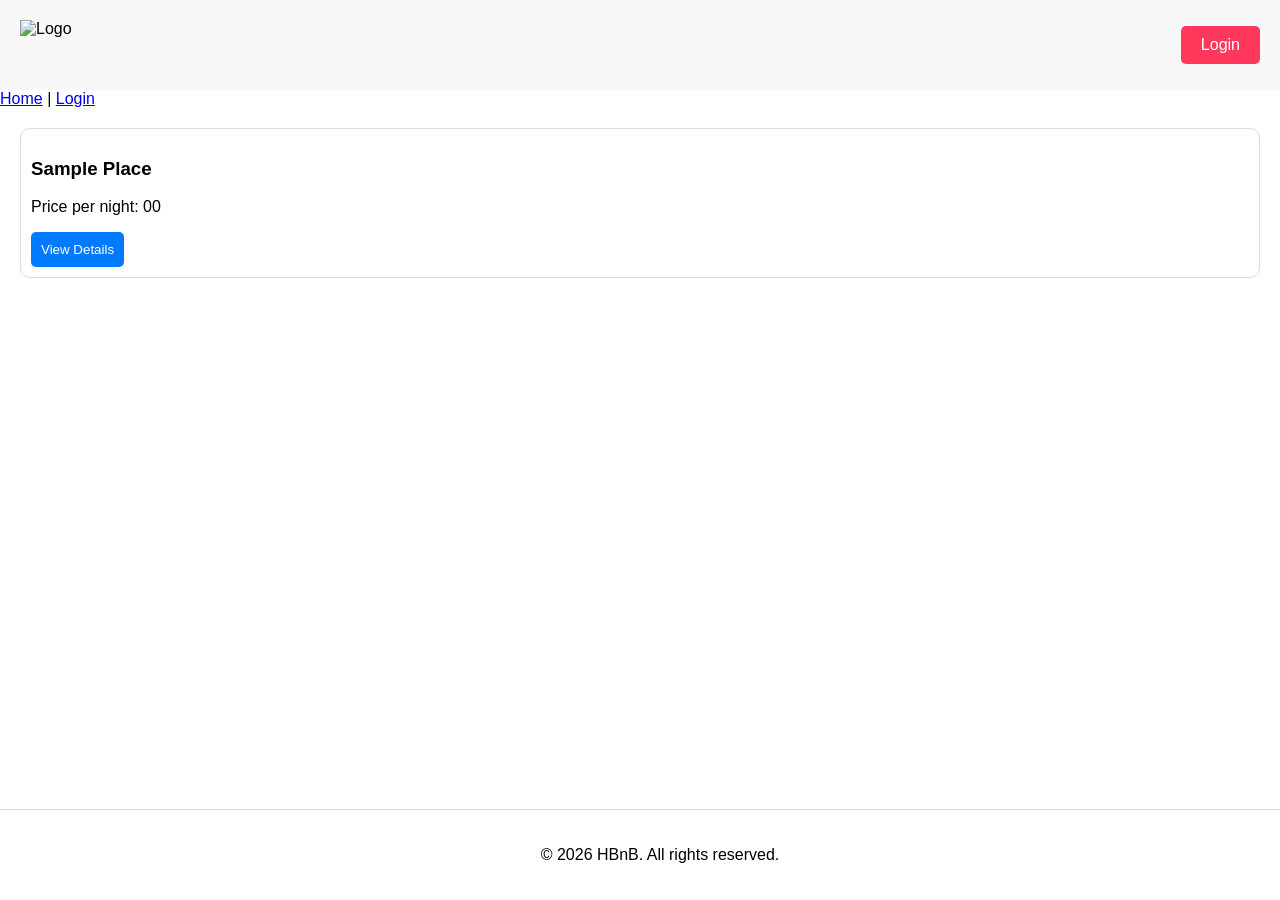
==== part4/index.html @ ef9427c2 "Part 4 Task 0: Design and basic HTML/CSS structure" ====
<!DOCTYPE html>
<html lang="en">
<head>
    <meta charset="UTF-8">
    <title>HBnB - Home</title>
    <link rel="stylesheet" href="styles.css">
</head>
<body>
    <header>
        <img src="images/logo.png" alt="Logo" class="logo">
        <a href="login.html" class="login-button">Login</a>
    </header>
    <nav>
        <a href="index.html">Home</a> | <a href="login.html">Login</a>
    </nav>
    <main id="places-list">
        <div class="place-card">
            <h3>Sample Place</h3>
            <p>Price per night: 00</p>
            <button class="details-button">View Details</button>
        </div>
    </main>
    <footer>
        <p>© 2026 HBnB. All rights reserved.</p>
    </footer>
    <script src="scripts.js"></script>
</body>
</html>
---- part4/styles.css ----
/* General Styles */
body { font-family: Arial, sans-serif; margin: 0; padding: 0; }
header { display: flex; justify-content: space-between; align-items: center; padding: 20px; background: #f8f8f8; }
footer { text-align: center; padding: 20px; border-top: 1px solid #ddd; position: fixed; bottom: 0; width: 100%; }
.logo { height: 50px; }
.login-button { padding: 10px 20px; background: #ff385c; color: white; text-decoration: none; border-radius: 5px; }

/* Place and Review Cards - Fixed Parameters */
.place-card, .review-card {
    margin: 20px;
    padding: 10px;
    border: 1px solid #ddd;
    border-radius: 10px;
}
.details-button { background: #007bff; color: white; border: none; padding: 10px; border-radius: 5px; cursor: pointer; }
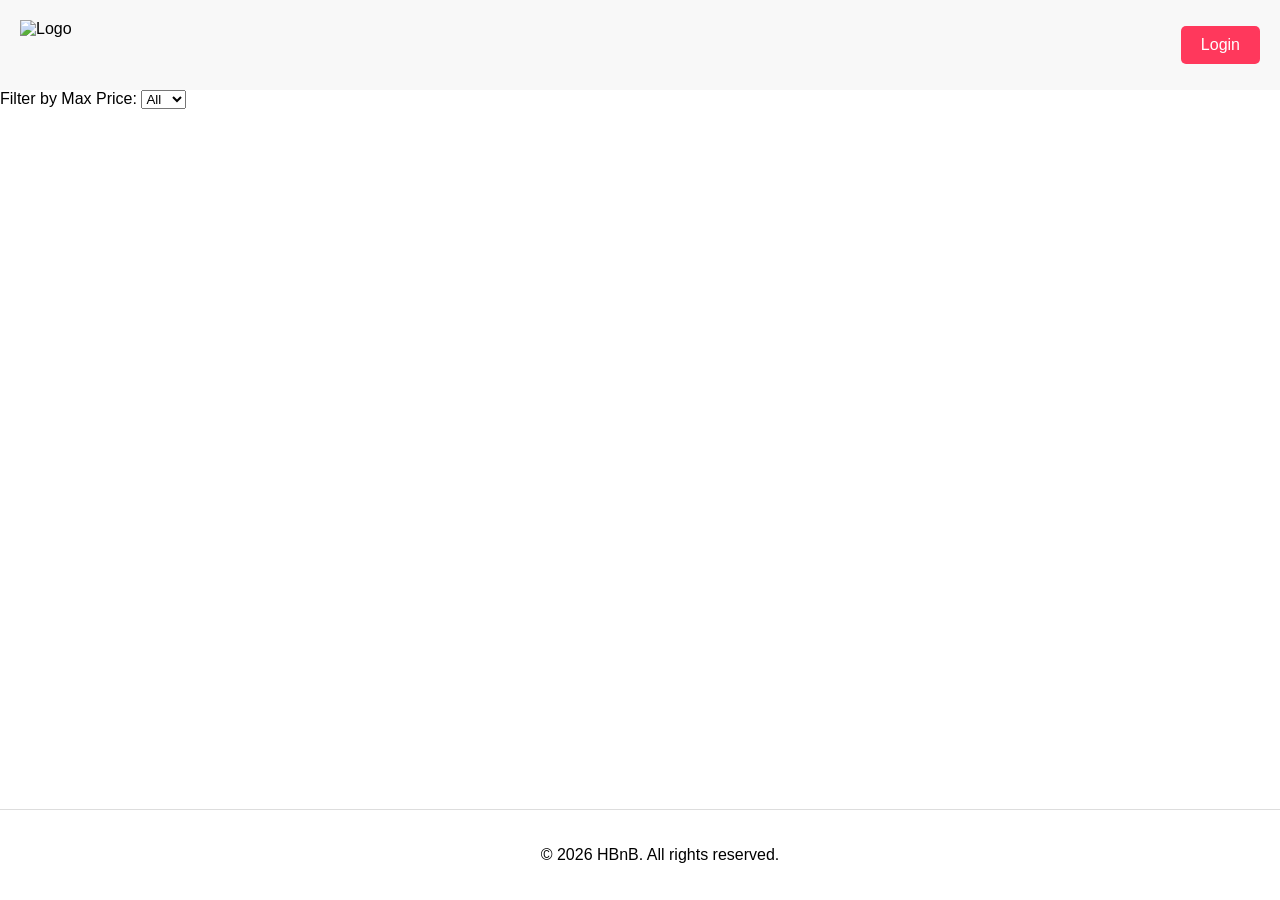
==== commit f0767e0e: "Part 4 Task 2: Implement dynamic places list and price filtering" ====
--- a/part4/index.html
+++ b/part4/index.html
@@ -8,18 +8,19 @@
 <body>
     <header>
         <img src="images/logo.png" alt="Logo" class="logo">
-        <a href="login.html" class="login-button">Login</a>
+        <a href="login.html" id="login-link" class="login-button">Login</a>
     </header>
-    <nav>
-        <a href="index.html">Home</a> | <a href="login.html">Login</a>
-    </nav>
+    <section id="filters">
+        <label for="price-filter">Filter by Max Price:</label>
+        <select id="price-filter">
+            <option value="all">All</option>
+            <option value="10">10</option>
+            <option value="50">50</option>
+            <option value="100">100</option>
+        </select>
+    </section>
     <main id="places-list">
-        <div class="place-card">
-            <h3>Sample Place</h3>
-            <p>Price per night: 00</p>
-            <button class="details-button">View Details</button>
-        </div>
-    </main>
+        </main>
     <footer>
         <p>© 2026 HBnB. All rights reserved.</p>
     </footer>
